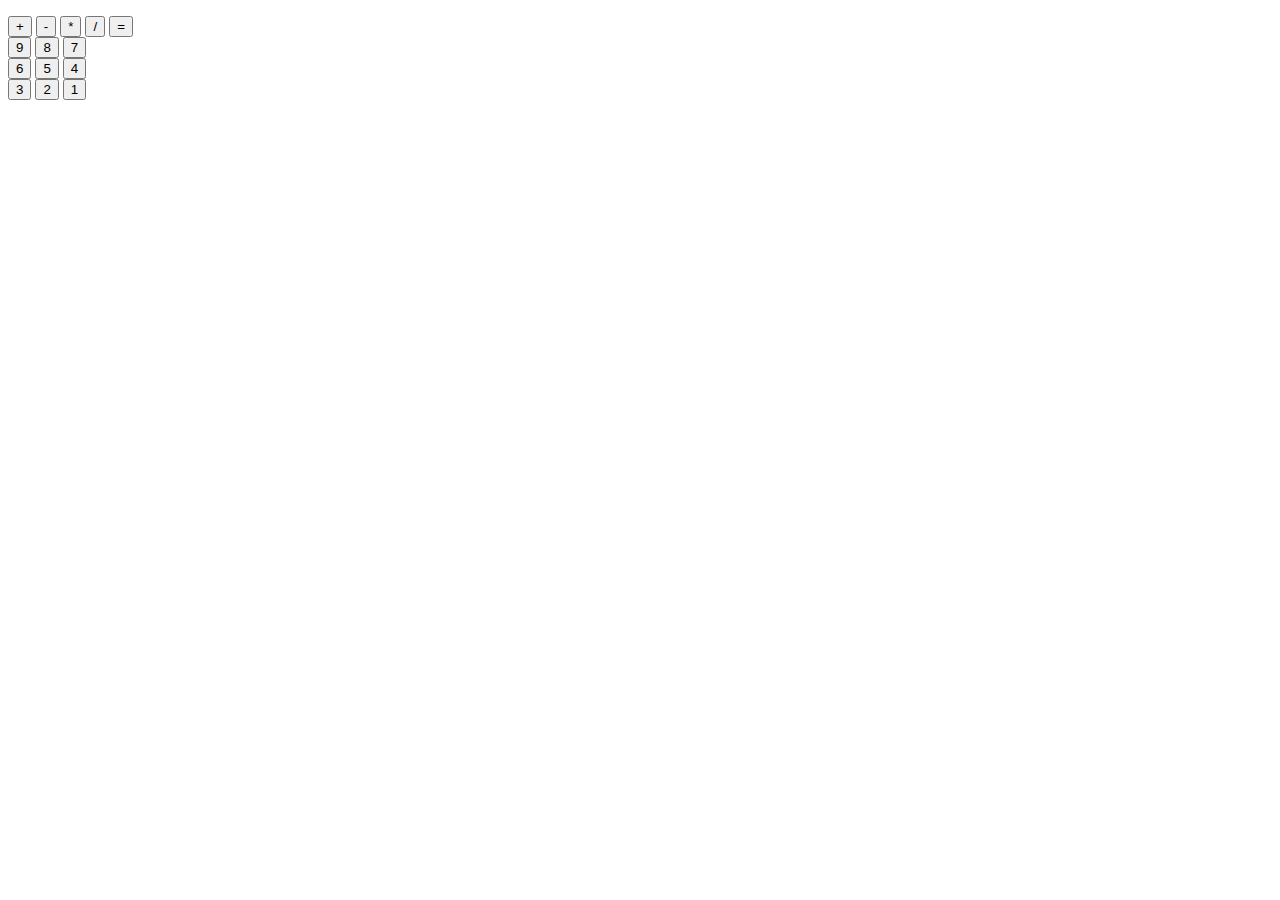
==== kalkulator.html @ 455b2210 "aa" ====
<!DOCTYPE html>
<html lang="pl">
<head>
    <meta charset="UTF-8">
    <meta name="viewport" content="width=device-width, initial-scale=1.0">
    <title>Document</title>
</head>
<body>
    <div class="kalkulator">
        <p id="wynik"></p>
        <input type="button" value="+">
        <input type="button" value="-">
        <input type="button" value="*">
        <input type="button" value="/">
        <input type="button" value="=">
        <br>
        <input type="button" value="9">
        <input type="button" value="8">
        <input type="button" value="7">
        <br>
        <input type="button" value="6">
        <input type="button" value="5">
        <input type="button" value="4">
        <br>
        <input type="button" value="3">
        <input type="button" value="2">
        <input type="button" value="1">
        <br>
</body>
</html>
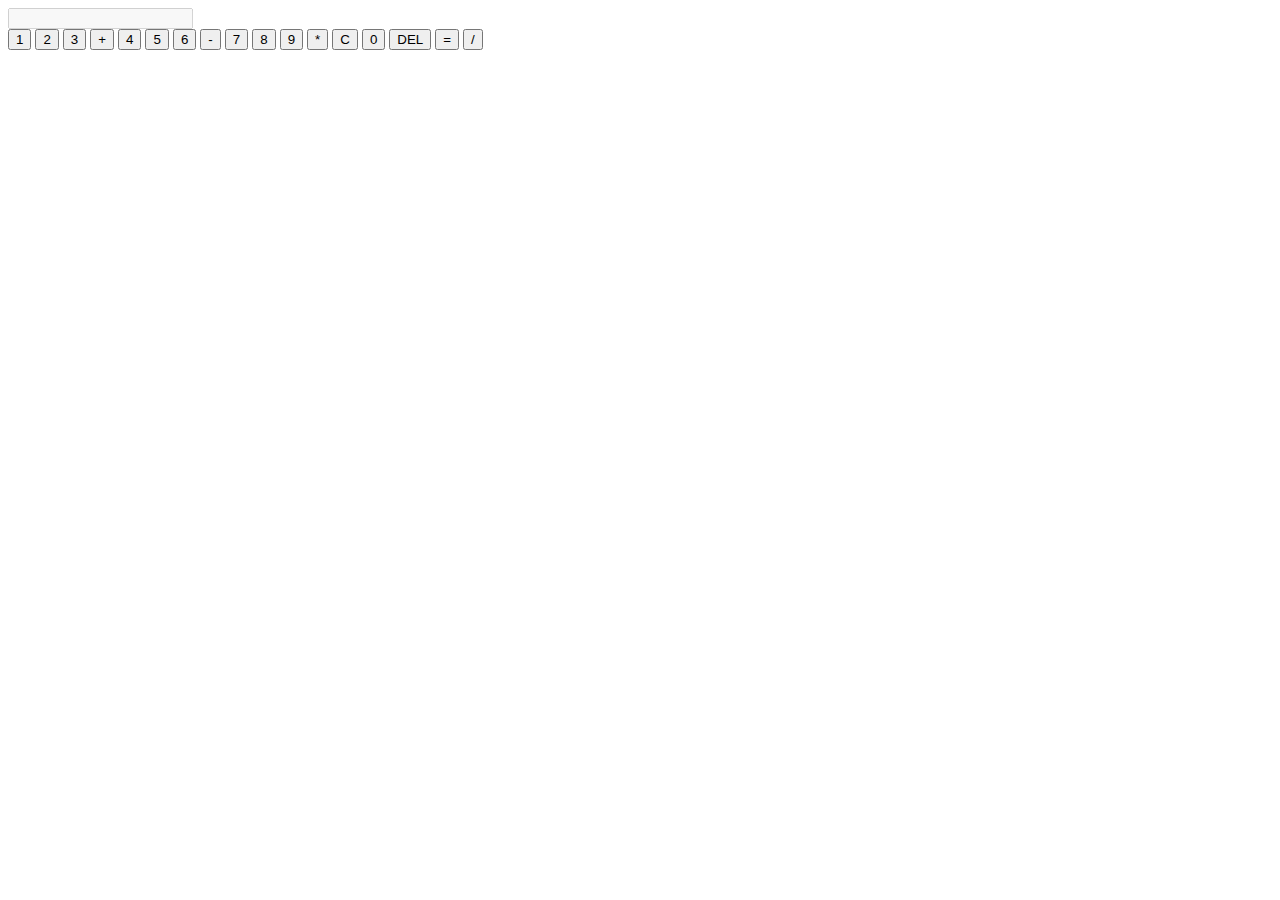
==== commit 22b92861: "22" ====
--- a/kalkulator.html
+++ b/kalkulator.html
@@ -3,28 +3,34 @@
 <head>
     <meta charset="UTF-8">
     <meta name="viewport" content="width=device-width, initial-scale=1.0">
-    <title>Document</title>
+    <title>Kalkulator</title>
+    <link rel="stylesheet" href="css/kalkulator.css">
 </head>
 <body>
     <div class="kalkulator">
-        <p id="wynik"></p>
-        <input type="button" value="+">
-        <input type="button" value="-">
-        <input type="button" value="*">
-        <input type="button" value="/">
-        <input type="button" value="=">
-        <br>
-        <input type="button" value="9">
-        <input type="button" value="8">
-        <input type="button" value="7">
-        <br>
-        <input type="button" value="6">
-        <input type="button" value="5">
-        <input type="button" value="4">
-        <br>
-        <input type="button" value="3">
-        <input type="button" value="2">
-        <input type="button" value="1">
-        <br>
+        <input type="text" id="display" disabled>
+        <div class="przyciski">
+            <button onclick="dodajLiczbę('1')">1</button>
+            <button onclick="dodajLiczbę('2')">2</button>
+            <button onclick="dodajLiczbę('3')">3</button>
+            <button onclick="ustawOperację('+')">+</button>
+            <button onclick="dodajLiczbę('4')">4</button>
+            <button onclick="dodajLiczbę('5')">5</button>
+            <button onclick="dodajLiczbę('6')">6</button>
+            <button onclick="ustawOperację('-')">-</button>
+            <button onclick="dodajLiczbę('7')">7</button>
+            <button onclick="dodajLiczbę('8')">8</button>
+            <button onclick="dodajLiczbę('9')">9</button>
+            <button onclick="ustawOperację('*')">*</button>
+            <button onclick="wyczyśćWyświetlacz()">C</button>
+            <button onclick="dodajLiczbę('0')">0</button>
+            <button onclick="usuńOstatnią()">DEL</button>
+            <button onclick="obliczWynik()">=</button>
+            <button onclick="ustawOperację('/')">/</button>
+        </div>
+    </div>
+    <script>
+        
+    </script>
 </body>
 </html>